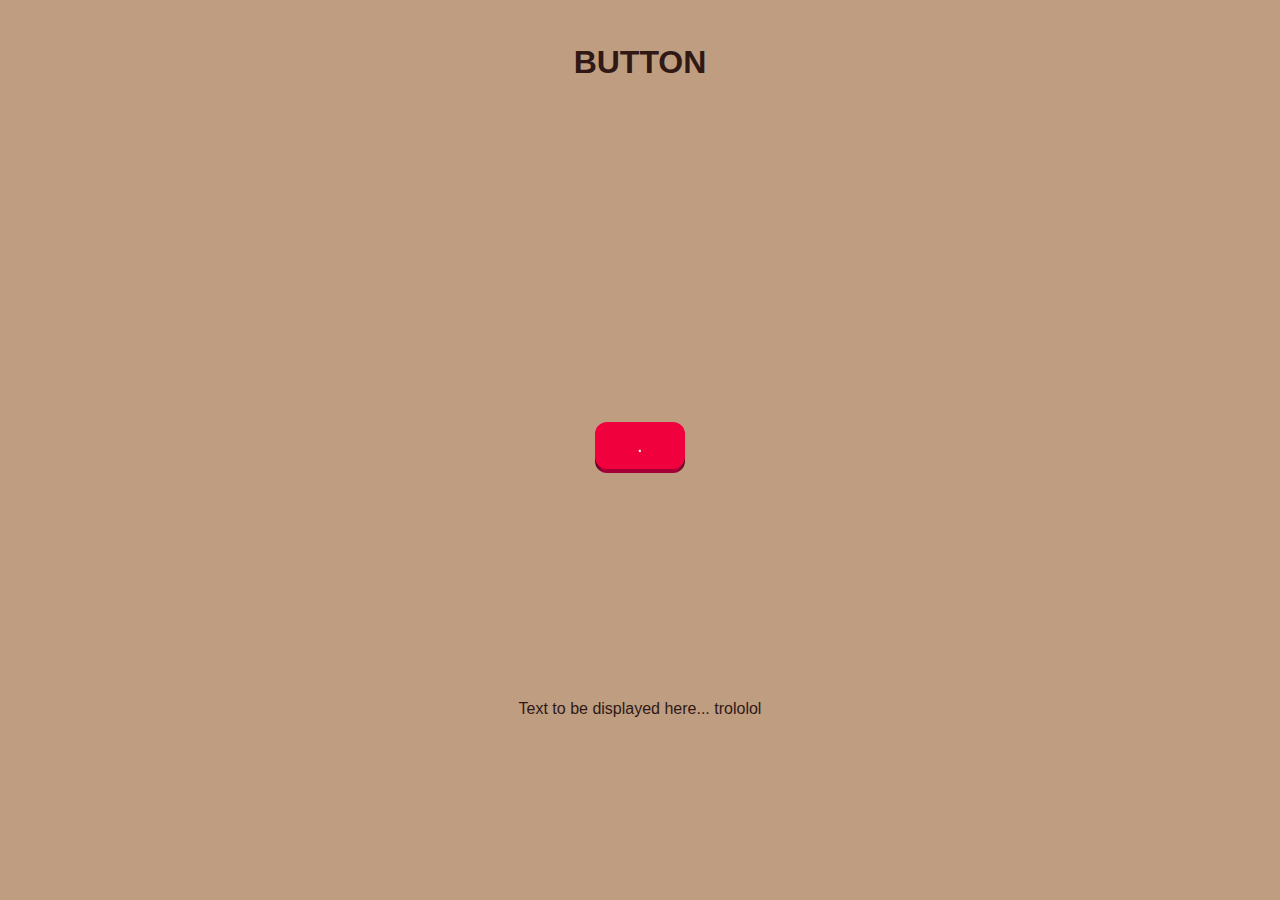
==== button-pusher/index.html @ f0af9845 "basic layout for now" ====
<!DOCTYPE html>
<html lang="en">
  <head>
    <meta charset="UTF-8" />
    <meta name="viewport" content="width=device-width, initial-scale=1.0" />
    <link rel="stylesheet" href="./style.css" />
    <title>Button Pusher</title>
  </head>
  <body>
    <div class="container">
      <div class="title look">
        <h1>BUTTON</h1>
      </div>
      <button class="button-pushAble but" role="button">
        <span class="button-shadow"></span>
        <span class="button-edge"></span>
        <span class="button-front text">.</span>
      </button>
      <div class="message look">
        <p>Text to be displayed here... trololol</p>
      </div>
    </div>
  </body>
</html>
---- button-pusher/style.css ----
* {
  box-sizing: border-box;
  padding: 0;
  margin: 0;
}

:root {
  --BG-COLOR: rgb(190, 157, 129);
  --TXT-COLOR: rgb(48, 24, 21);
}

@media (prefers-color-scheme: dark) {
  :root {
    --BG-COLOR: rgb(22, 22, 22);
    --TXT-COLOR: rgb(228, 221, 209);
  }
}

body {
  background-color: var(--BG-COLOR);
  color: var(--TXT-COLOR);
  font-family: 'Poppins', sans-serif;
}

.container {
  display: grid;
  grid-template-rows: repeat(7, 1fr);
  grid-template-columns: repeat(9, 1fr);
  grid-gap: 5px;
  justify-items: center;
  align-items: center;
  height: 100vh;
}

.title {
  grid-area: 1/5/2/6;
  /* background-color: rgb(142, 83, 83); */
}

/* TO BE REMOVED WHEN ALL STYLING IS DONE */
/* .look {
  border: solid;
  border-color: whitesmoke;
} */
/* TO BE REMOVED WHEN ALL STYLING IS DONE */

/* .a {
  grid-area: 2/1/2/2;
  border: solid;
  border-color: whitesmoke;
  width: 50px;
  height: 50px;
}

.b {
  grid-area: 2/2/2/3;
  border: solid;
  border-color: whitesmoke;
  width: 50px;
  height: 50px;
}

.c {
  grid-area: 2/3/2/4;
  border: solid;
  border-color: whitesmoke;
  width: 50px;
  height: 50px;
}

.d {
  grid-area: 2/4/2/5;
  border: solid;
  border-color: whitesmoke;
  width: 50px;
  height: 50px;
}

.e {
  grid-area: 2/5/2/6;
  border: solid;
  border-color: whitesmoke;
  width: 50px;
  height: 50px;
}

.f {
  grid-area: 2/6/2/7;
  border: solid;
  border-color: whitesmoke;
  width: 50px;
  height: 50px;
}

.g {
  grid-area: 2/7/2/8;
  border: solid;
  border-color: whitesmoke;
  width: 50px;
  height: 50px;
}

.h {
  grid-area: 2/8/2/9;
  border: solid;
  border-color: whitesmoke;
  width: 50px;
  height: 50px;
}

.i {
  grid-area: 2/9/2/10;
  border: solid;
  border-color: whitesmoke;
  width: 50px;
  height: 50px;
} */

.but {
  grid-area: 4/5/4/6;
  /* grid-area: 4/3/4/4; */
}

/* rol-st, col-st, row-en, col-en */

.message {
  grid-area: 6/3/7/8;
  /* background-color: rgb(148, 97, 97); */
}

/* Button */
.button-pushAble {
  position: relative;
  border: none;
  background: transparent;
  padding: 0;
  cursor: pointer;
  outline-offset: 4px;
  transition: filter 250ms;
  user-select: none;
  -webkit-user-select: none;
  touch-action: manipulation;
}

/* .button-shadow {
  position: absolute;
  top: 0;
  left: 0;
  width: 100%;
  height: 100%;
  border-radius: 12px;
  background: hsl(0deg 0% 0% / 0.25);
  will-change: transform;
  transform: translateY(2px);
  transition: transform 600ms cubic-bezier(0.3, 0.7, 0.4, 1);
} */

.button-edge {
  position: absolute;
  top: 0;
  left: 0;
  width: 100%;
  height: 100%;
  border-radius: 12px;
  background: linear-gradient(
    to left,
    hsl(340deg 100% 16%) 0%,
    hsl(340deg 100% 32%) 8%,
    hsl(340deg 100% 32%) 92%,
    hsl(340deg 100% 16%) 100%
  );
}

.button-front {
  display: block;
  position: relative;
  padding: 12px 27px;
  border-radius: 12px;
  font-size: 1.1rem;
  color: white;
  background: hsl(345deg 100% 47%);
  will-change: transform;
  transform: translateY(-4px);
  transition: transform 600ms cubic-bezier(0.3, 0.7, 0.4, 1);
}

@media (min-width: 768px) {
  .button-front {
    font-size: 1.25rem;
    padding: 12px 42px;
  }
}

.button-pushAble:hover {
  filter: brightness(110%);
  -webkit-filter: brightness(110%);
}

.button-pushAble:hover .button-front {
  transform: translateY(-6px);
  transition: transform 250ms cubic-bezier(0.3, 0.7, 0.4, 1.5);
}

.button-pushAble:active .button-front {
  transform: translateY(-2px);
  transition: transform 34ms;
}

.button-pushAble:hover .button-shadow {
  transform: translateY(4px);
  transition: transform 250ms cubic-bezier(0.3, 0.7, 0.4, 1.5);
}

.button-pushAble:active .button-shadow {
  transform: translateY(1px);
  transition: transform 34ms;
}

.button-pushAble:focus:not(:focus-visible) {
  outline: none;
}
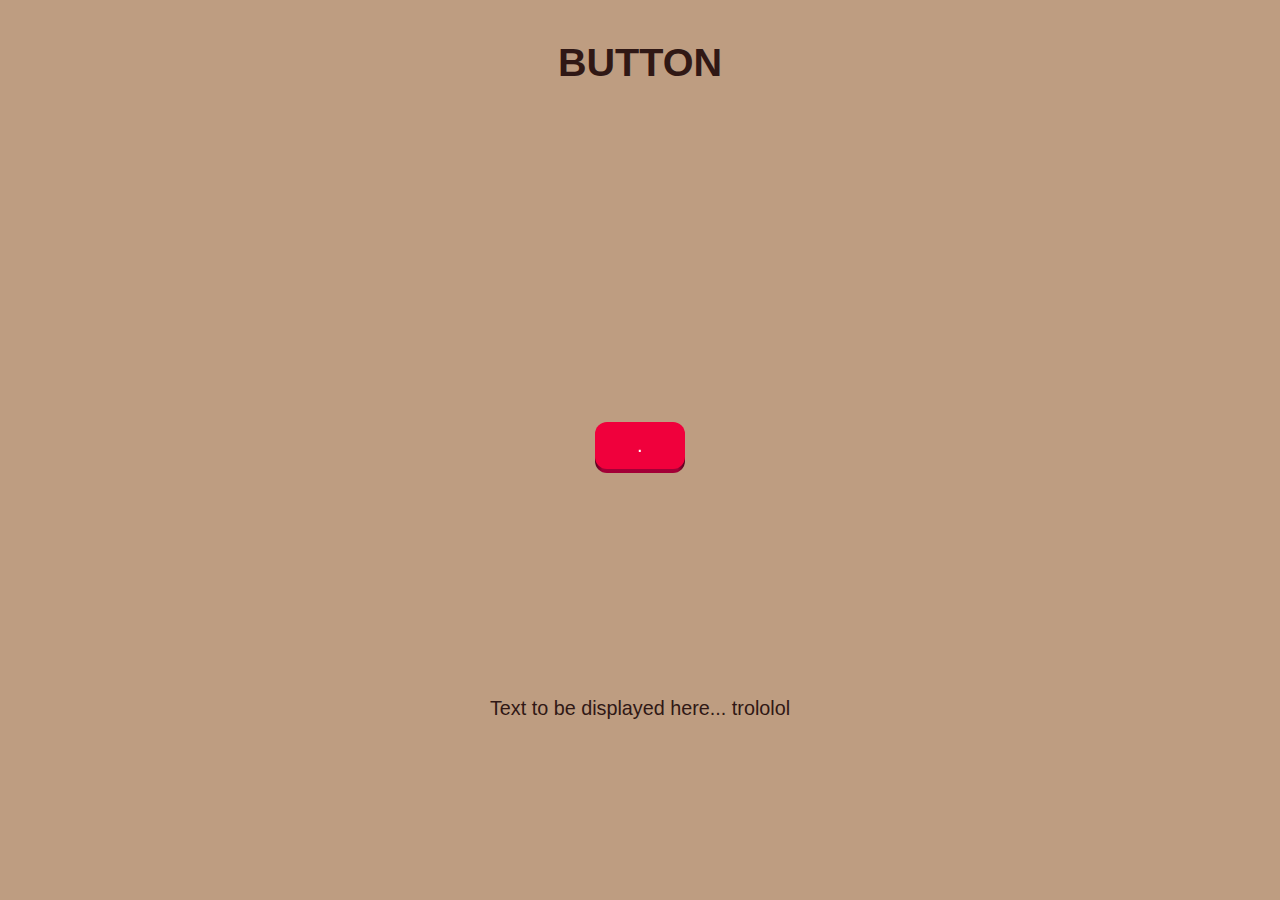
==== commit f889ac91: "message now changes when button is pressed" ====
--- a/button-pusher/index.html
+++ b/button-pusher/index.html
@@ -11,14 +11,15 @@
       <div class="title look">
         <h1>BUTTON</h1>
       </div>
-      <button class="button-pushAble but" role="button">
+      <button class="button-pushAble button" role="button" id="pushableButton">
         <span class="button-shadow"></span>
         <span class="button-edge"></span>
         <span class="button-front text">.</span>
       </button>
       <div class="message look">
-        <p>Text to be displayed here... trololol</p>
+        <p id="changeText">Text to be displayed here... trololol</p>
       </div>
     </div>
+    <script src="./main.js" defer></script>
   </body>
 </html>
--- a/button-pusher/style.css
+++ b/button-pusher/style.css
@@ -5,6 +5,8 @@
 }
 
 :root {
+  --FF: 'Poppins', sans-serif;
+  --FS: clamp(1rem, 2.2vh, 1.5rem);
   --BG-COLOR: rgb(190, 157, 129);
   --TXT-COLOR: rgb(48, 24, 21);
 }
@@ -19,7 +21,8 @@
 body {
   background-color: var(--BG-COLOR);
   color: var(--TXT-COLOR);
-  font-family: 'Poppins', sans-serif;
+  font-family: var(--FF);
+  font-size: var(--FS);
 }
 
 .container {
@@ -37,7 +40,7 @@
   /* background-color: rgb(142, 83, 83); */
 }
 
-/* TO BE REMOVED WHEN ALL STYLING IS DONE */
+/* -------USE TO GAUGE THE OUTLINE------- */
 /* .look {
   border: solid;
   border-color: whitesmoke;
@@ -116,7 +119,7 @@
   height: 50px;
 } */
 
-.but {
+.button {
   grid-area: 4/5/4/6;
   /* grid-area: 4/3/4/4; */
 }
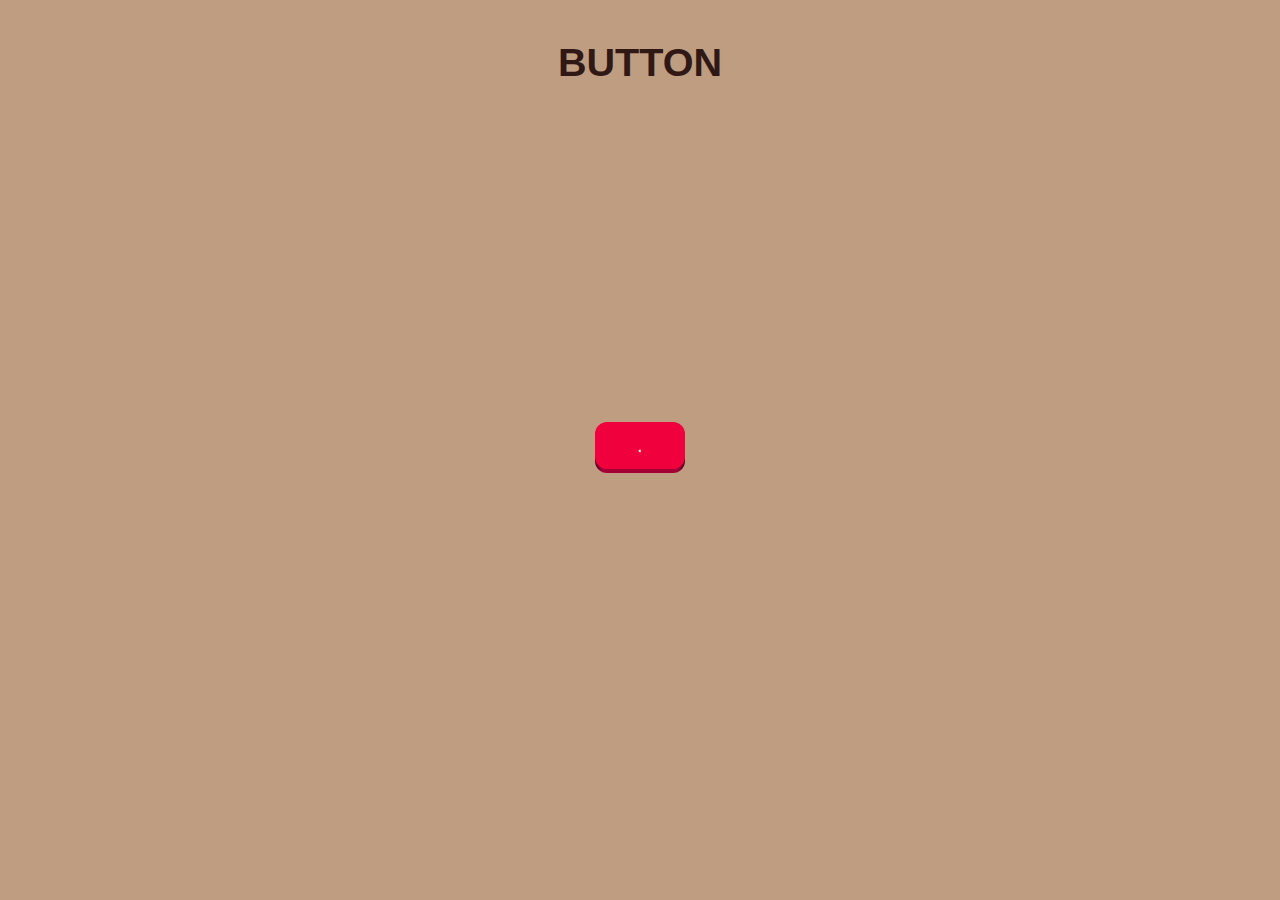
==== commit 2a240c00: "minor changes to the functions" ====
--- a/button-pusher/index.html
+++ b/button-pusher/index.html
@@ -4,6 +4,7 @@
     <meta charset="UTF-8" />
     <meta name="viewport" content="width=device-width, initial-scale=1.0" />
     <link rel="stylesheet" href="./style.css" />
+    <link rel="icon" href="./favicon.ico" type="image/x-icon" />
     <title>Button Pusher</title>
   </head>
   <body>
@@ -11,13 +12,16 @@
       <div class="title look">
         <h1>BUTTON</h1>
       </div>
+      <div class="otherMessage">
+        <p id="secondChangeText"></p>
+      </div>
       <button class="button-pushAble button" role="button" id="pushableButton">
         <span class="button-shadow"></span>
         <span class="button-edge"></span>
         <span class="button-front text">.</span>
       </button>
       <div class="message look">
-        <p id="changeText">Text to be displayed here... trololol</p>
+        <p id="changeText"></p>
       </div>
     </div>
     <script src="./main.js" defer></script>
--- a/button-pusher/style.css
+++ b/button-pusher/style.css
@@ -40,96 +40,22 @@
   /* background-color: rgb(142, 83, 83); */
 }
 
-/* -------USE TO GAUGE THE OUTLINE------- */
-/* .look {
-  border: solid;
-  border-color: whitesmoke;
-} */
-/* TO BE REMOVED WHEN ALL STYLING IS DONE */
-
-/* .a {
-  grid-area: 2/1/2/2;
-  border: solid;
-  border-color: whitesmoke;
-  width: 50px;
-  height: 50px;
-}
-
-.b {
-  grid-area: 2/2/2/3;
-  border: solid;
-  border-color: whitesmoke;
-  width: 50px;
-  height: 50px;
-}
-
-.c {
-  grid-area: 2/3/2/4;
-  border: solid;
-  border-color: whitesmoke;
-  width: 50px;
-  height: 50px;
-}
-
-.d {
-  grid-area: 2/4/2/5;
-  border: solid;
-  border-color: whitesmoke;
-  width: 50px;
-  height: 50px;
-}
-
-.e {
-  grid-area: 2/5/2/6;
-  border: solid;
-  border-color: whitesmoke;
-  width: 50px;
-  height: 50px;
-}
-
-.f {
-  grid-area: 2/6/2/7;
-  border: solid;
-  border-color: whitesmoke;
-  width: 50px;
-  height: 50px;
-}
-
-.g {
-  grid-area: 2/7/2/8;
-  border: solid;
-  border-color: whitesmoke;
-  width: 50px;
-  height: 50px;
-}
-
-.h {
-  grid-area: 2/8/2/9;
-  border: solid;
-  border-color: whitesmoke;
-  width: 50px;
-  height: 50px;
-}
-
-.i {
-  grid-area: 2/9/2/10;
-  border: solid;
-  border-color: whitesmoke;
-  width: 50px;
-  height: 50px;
-} */
-
 .button {
   grid-area: 4/5/4/6;
-  /* grid-area: 4/3/4/4; */
+}
+
+.message {
+  grid-area: 6/4/7/7;
+  text-align: center;
+  /* background-color: rgb(148, 97, 97); */
+}
+
+.otherMessage {
+  grid-area: 3/4/4/7;
+  text-align: center;
 }
 
 /* rol-st, col-st, row-en, col-en */
-
-.message {
-  grid-area: 6/3/7/8;
-  /* background-color: rgb(148, 97, 97); */
-}
 
 /* Button */
 .button-pushAble {
@@ -222,3 +148,82 @@
 .button-pushAble:focus:not(:focus-visible) {
   outline: none;
 }
+
+/* -------USE TO GAUGE THE OUTLINE------- */
+/* .look {
+  border: solid;
+  border-color: whitesmoke;
+} */
+/* TO BE REMOVED WHEN ALL STYLING IS DONE */
+
+/* .a {
+  grid-area: 2/1/2/2;
+  border: solid;
+  border-color: whitesmoke;
+  width: 50px;
+  height: 50px;
+}
+
+.b {
+  grid-area: 2/2/2/3;
+  border: solid;
+  border-color: whitesmoke;
+  width: 50px;
+  height: 50px;
+}
+
+.c {
+  grid-area: 2/3/2/4;
+  border: solid;
+  border-color: whitesmoke;
+  width: 50px;
+  height: 50px;
+}
+
+.d {
+  grid-area: 2/4/2/5;
+  border: solid;
+  border-color: whitesmoke;
+  width: 50px;
+  height: 50px;
+}
+
+.e {
+  grid-area: 2/5/2/6;
+  border: solid;
+  border-color: whitesmoke;
+  width: 50px;
+  height: 50px;
+}
+
+.f {
+  grid-area: 2/6/2/7;
+  border: solid;
+  border-color: whitesmoke;
+  width: 50px;
+  height: 50px;
+}
+
+.g {
+  grid-area: 2/7/2/8;
+  border: solid;
+  border-color: whitesmoke;
+  width: 50px;
+  height: 50px;
+}
+
+.h {
+  grid-area: 2/8/2/9;
+  border: solid;
+  border-color: whitesmoke;
+  width: 50px;
+  height: 50px;
+}
+
+.i {
+  grid-area: 2/9/2/10;
+  border: solid;
+  border-color: whitesmoke;
+  width: 50px;
+  height: 50px;
+} */
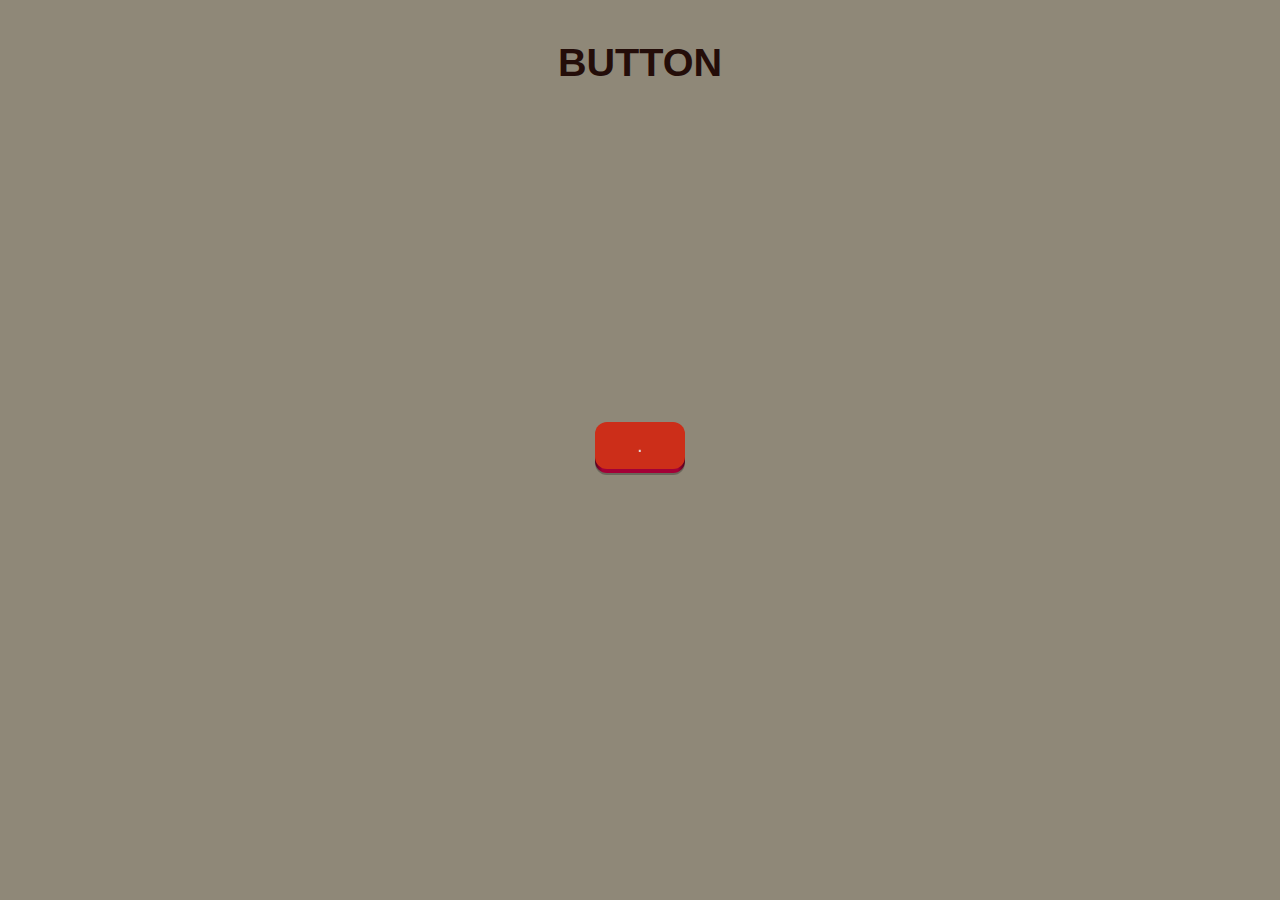
==== commit 8eca2b32: "added first image functionality" ====
--- a/button-pusher/index.html
+++ b/button-pusher/index.html
@@ -15,6 +15,8 @@
       <div class="otherMessage">
         <p id="secondChangeText"></p>
       </div>
+      <div class="explosion" id="explode" hidden> 
+      </div>
       <button class="button-pushAble button" role="button" id="pushableButton">
         <span class="button-shadow"></span>
         <span class="button-edge"></span>
--- a/button-pusher/style.css
+++ b/button-pusher/style.css
@@ -7,14 +7,17 @@
 :root {
   --FF: 'Poppins', sans-serif;
   --FS: clamp(1rem, 2.2vh, 1.5rem);
-  --BG-COLOR: rgb(190, 157, 129);
-  --TXT-COLOR: rgb(48, 24, 21);
+  --BG-COLOR: rgb(143, 136, 120);
+  --TXT-COLOR: rgb(36, 13, 9);
 }
 
 @media (prefers-color-scheme: dark) {
   :root {
     --BG-COLOR: rgb(22, 22, 22);
     --TXT-COLOR: rgb(228, 221, 209);
+  }
+  .button-front {
+    background: hsl(0, 100%, 47%);
   }
 }
 
@@ -41,7 +44,7 @@
 }
 
 .button {
-  grid-area: 4/5/4/6;
+  grid-area: 4/5/5/6;
 }
 
 .message {
@@ -55,6 +58,13 @@
   text-align: center;
 }
 
+.explosion {
+  width: 100%; 
+  height: 100%; 
+  background-image: url('./assets/kaboom.gif'); 
+  background-size: cover; 
+  background-position: center; 
+}
 /* rol-st, col-st, row-en, col-en */
 
 /* Button */
@@ -71,7 +81,7 @@
   touch-action: manipulation;
 }
 
-/* .button-shadow {
+.button-shadow {
   position: absolute;
   top: 0;
   left: 0;
@@ -82,7 +92,7 @@
   will-change: transform;
   transform: translateY(2px);
   transition: transform 600ms cubic-bezier(0.3, 0.7, 0.4, 1);
-} */
+}
 
 .button-edge {
   position: absolute;
@@ -106,8 +116,8 @@
   padding: 12px 27px;
   border-radius: 12px;
   font-size: 1.1rem;
-  color: white;
-  background: hsl(345deg 100% 47%);
+  color: rgb(224, 214, 214);
+  background: hsl(7, 78%, 45%);
   will-change: transform;
   transform: translateY(-4px);
   transition: transform 600ms cubic-bezier(0.3, 0.7, 0.4, 1);
